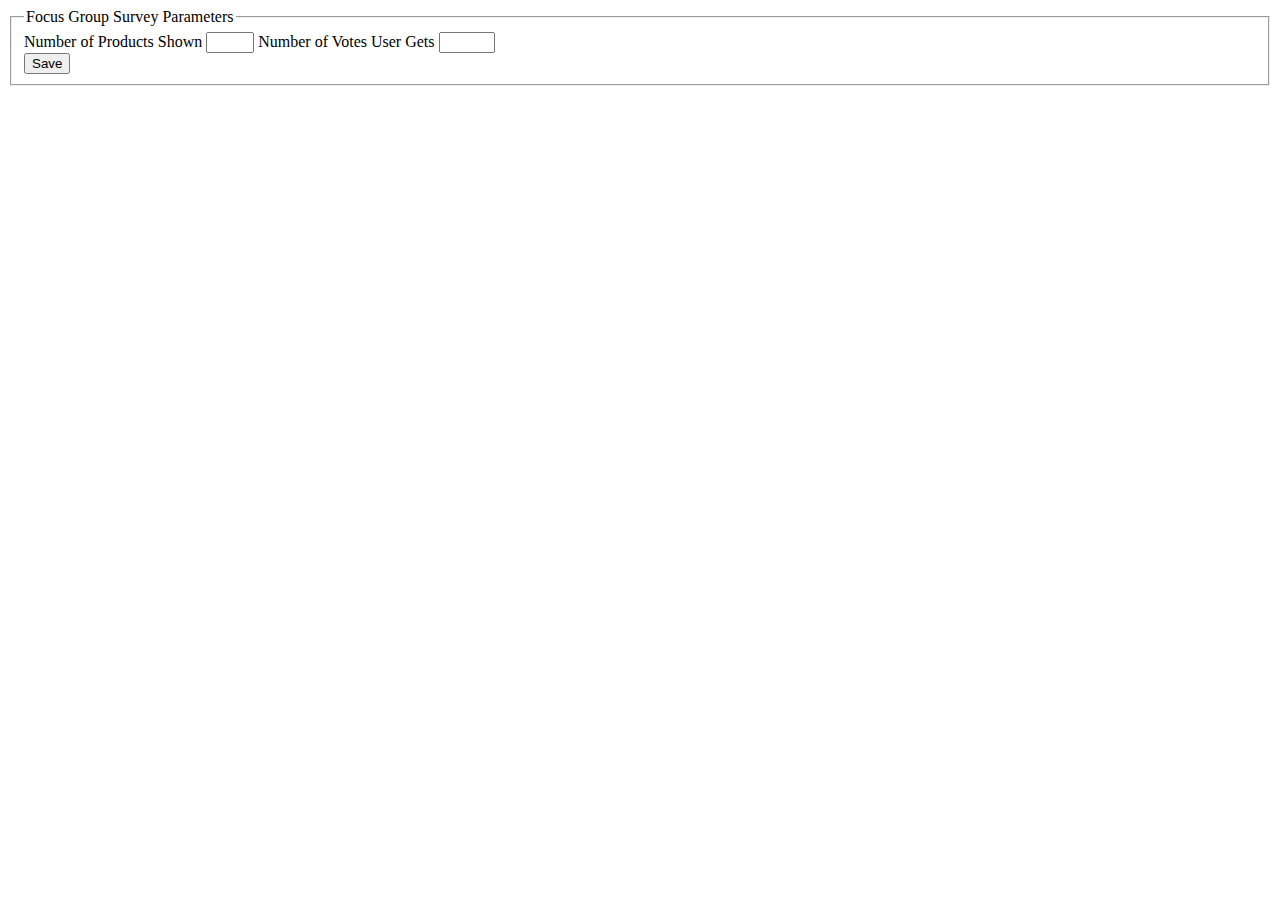
==== settings.html @ f3bc06f3 "started settings form page" ====
<!DOCTYPE html>
<html lang="en">
<head>
    <meta charset="UTF-8">
    <meta name="viewport" content="width=device-width, initial-scale=1.0">
    <meta http-equiv="X-UA-Compatible" content="ie=edge">
    <title>Document</title>
</head>
<body>
    <main>
        <form id="settings-form">
            <fieldset>
            <legend>Focus Group Survey Parameters</legend>
            <div>
                <label for="num-products">Number of Products Shown</label>
                <input name="num-products" type="number" min="2" max="4">
                <label for="num-clicks">Number of Votes User Gets</label>
                <input name="num-clicks" type="number" min="5" max="25">
            </div>
            <button type="submit">Save</button>
            </fieldset>
        </form>
    </main>
    <script src="js/settings.js"></script>
</body>
</html>
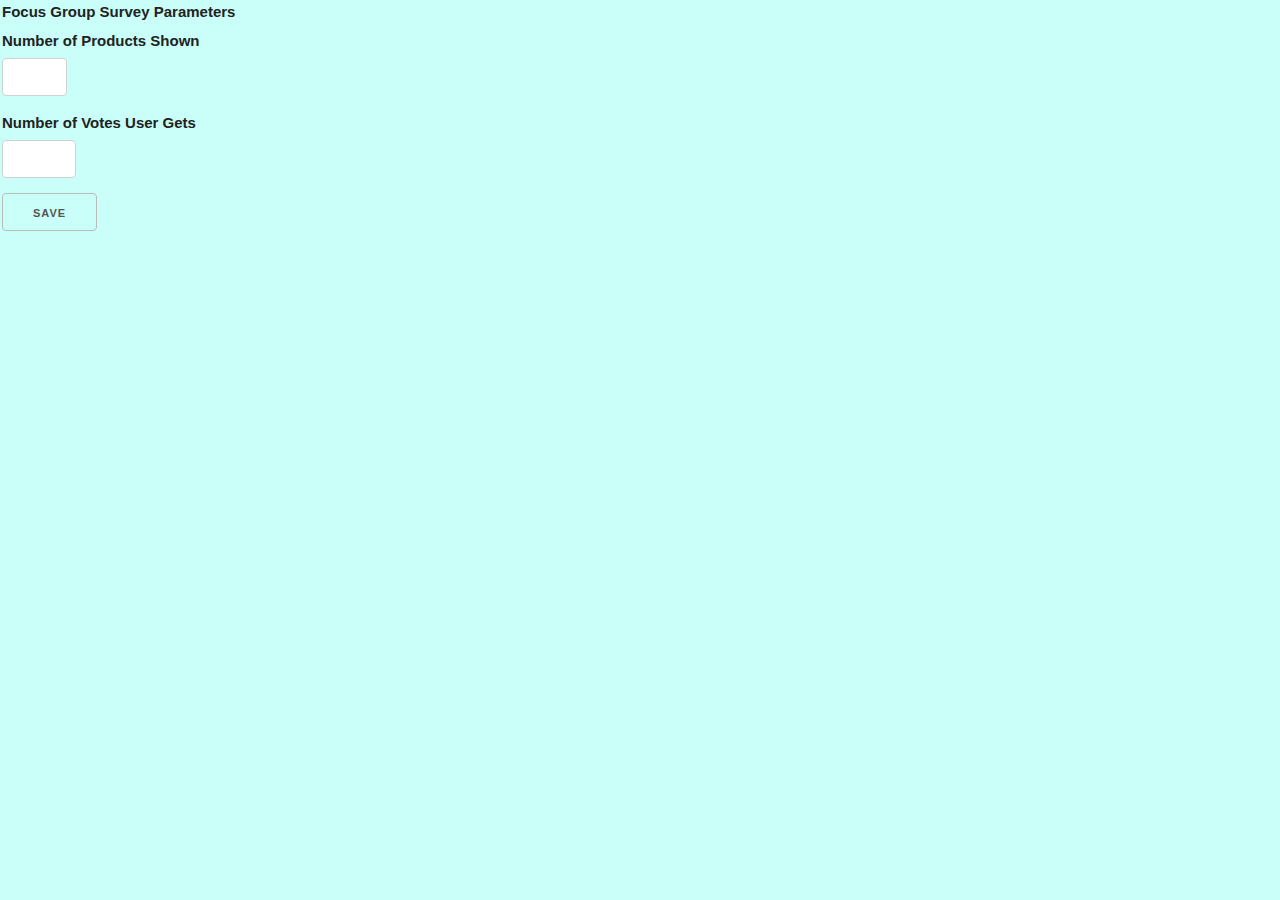
==== commit 7530970b: "fixed numer of products bug" ====
--- a/settings.html
+++ b/settings.html
@@ -4,7 +4,12 @@
     <meta charset="UTF-8">
     <meta name="viewport" content="width=device-width, initial-scale=1.0">
     <meta http-equiv="X-UA-Compatible" content="ie=edge">
-    <title>Document</title>
+    <title>Voting Settings</title>
+    <link href="https://fonts.googleapis.com/css?family=Montserrat+Subrayada" rel="stylesheet">
+    <link href="https://fonts.googleapis.com/css?family=Orbitron" rel="stylesheet">
+    <link rel="stylesheet" href="CSS/normalize.css">
+    <link rel="stylesheet" href="CSS/skeleton.css">
+    <link rel="stylesheet" href="CSS/style.css">
 </head>
 <body>
     <main>
@@ -13,9 +18,9 @@
             <legend>Focus Group Survey Parameters</legend>
             <div>
                 <label for="num-products">Number of Products Shown</label>
-                <input name="num-products" type="number" min="2" max="4">
+                <input name="num-products" type="number" min="2" max="5">
                 <label for="num-clicks">Number of Votes User Gets</label>
-                <input name="num-clicks" type="number" min="5" max="25">
+                <input name="num-clicks" type="number" min="5" max="20">
             </div>
             <button type="submit">Save</button>
             </fieldset>
--- a/CSS/skeleton.css
+++ b/CSS/skeleton.css
@@ -0,0 +1,418 @@
+/*
+* Skeleton V2.0.4
+* Copyright 2014, Dave Gamache
+* www.getskeleton.com
+* Free to use under the MIT license.
+* http://www.opensource.org/licenses/mit-license.php
+* 12/29/2014
+*/
+
+
+/* Table of contents
+––––––––––––––––––––––––––––––––––––––––––––––––––
+- Grid
+- Base Styles
+- Typography
+- Links
+- Buttons
+- Forms
+- Lists
+- Code
+- Tables
+- Spacing
+- Utilities
+- Clearing
+- Media Queries
+*/
+
+
+/* Grid
+–––––––––––––––––––––––––––––––––––––––––––––––––– */
+.container {
+  position: relative;
+  width: 100%;
+  max-width: 960px;
+  margin: 0 auto;
+  padding: 0 20px;
+  box-sizing: border-box; }
+.column,
+.columns {
+  width: 100%;
+  float: left;
+  box-sizing: border-box; }
+
+/* For devices larger than 400px */
+@media (min-width: 400px) {
+  .container {
+    width: 85%;
+    padding: 0; }
+}
+
+/* For devices larger than 550px */
+@media (min-width: 550px) {
+  .container {
+    width: 80%; }
+  .column,
+  .columns {
+    margin-left: 4%; }
+  .column:first-child,
+  .columns:first-child {
+    margin-left: 0; }
+
+  .one.column,
+  .one.columns                    { width: 4.66666666667%; }
+  .two.columns                    { width: 13.3333333333%; }
+  .three.columns                  { width: 22%;            }
+  .four.columns                   { width: 30.6666666667%; }
+  .five.columns                   { width: 39.3333333333%; }
+  .six.columns                    { width: 48%;            }
+  .seven.columns                  { width: 56.6666666667%; }
+  .eight.columns                  { width: 65.3333333333%; }
+  .nine.columns                   { width: 74.0%;          }
+  .ten.columns                    { width: 82.6666666667%; }
+  .eleven.columns                 { width: 91.3333333333%; }
+  .twelve.columns                 { width: 100%; margin-left: 0; }
+
+  .one-third.column               { width: 30.6666666667%; }
+  .two-thirds.column              { width: 65.3333333333%; }
+
+  .one-half.column                { width: 48%; }
+
+  /* Offsets */
+  .offset-by-one.column,
+  .offset-by-one.columns          { margin-left: 8.66666666667%; }
+  .offset-by-two.column,
+  .offset-by-two.columns          { margin-left: 17.3333333333%; }
+  .offset-by-three.column,
+  .offset-by-three.columns        { margin-left: 26%;            }
+  .offset-by-four.column,
+  .offset-by-four.columns         { margin-left: 34.6666666667%; }
+  .offset-by-five.column,
+  .offset-by-five.columns         { margin-left: 43.3333333333%; }
+  .offset-by-six.column,
+  .offset-by-six.columns          { margin-left: 52%;            }
+  .offset-by-seven.column,
+  .offset-by-seven.columns        { margin-left: 60.6666666667%; }
+  .offset-by-eight.column,
+  .offset-by-eight.columns        { margin-left: 69.3333333333%; }
+  .offset-by-nine.column,
+  .offset-by-nine.columns         { margin-left: 78.0%;          }
+  .offset-by-ten.column,
+  .offset-by-ten.columns          { margin-left: 86.6666666667%; }
+  .offset-by-eleven.column,
+  .offset-by-eleven.columns       { margin-left: 95.3333333333%; }
+
+  .offset-by-one-third.column,
+  .offset-by-one-third.columns    { margin-left: 34.6666666667%; }
+  .offset-by-two-thirds.column,
+  .offset-by-two-thirds.columns   { margin-left: 69.3333333333%; }
+
+  .offset-by-one-half.column,
+  .offset-by-one-half.columns     { margin-left: 52%; }
+
+}
+
+
+/* Base Styles
+–––––––––––––––––––––––––––––––––––––––––––––––––– */
+/* NOTE
+html is set to 62.5% so that all the REM measurements throughout Skeleton
+are based on 10px sizing. So basically 1.5rem = 15px :) */
+html {
+  font-size: 62.5%; }
+body {
+  font-size: 1.5em; /* currently ems cause chrome bug misinterpreting rems on body element */
+  line-height: 1.6;
+  font-weight: 400;
+  font-family: "Raleway", "HelveticaNeue", "Helvetica Neue", Helvetica, Arial, sans-serif;
+  color: #222; }
+
+
+/* Typography
+–––––––––––––––––––––––––––––––––––––––––––––––––– */
+h1, h2, h3, h4, h5, h6 {
+  margin-top: 0;
+  margin-bottom: 2rem;
+  font-weight: 300; }
+h1 { font-size: 4.0rem; line-height: 1.2;  letter-spacing: -.1rem;}
+h2 { font-size: 3.6rem; line-height: 1.25; letter-spacing: -.1rem; }
+h3 { font-size: 3.0rem; line-height: 1.3;  letter-spacing: -.1rem; }
+h4 { font-size: 2.4rem; line-height: 1.35; letter-spacing: -.08rem; }
+h5 { font-size: 1.8rem; line-height: 1.5;  letter-spacing: -.05rem; }
+h6 { font-size: 1.5rem; line-height: 1.6;  letter-spacing: 0; }
+
+/* Larger than phablet */
+@media (min-width: 550px) {
+  h1 { font-size: 5.0rem; }
+  h2 { font-size: 4.2rem; }
+  h3 { font-size: 3.6rem; }
+  h4 { font-size: 3.0rem; }
+  h5 { font-size: 2.4rem; }
+  h6 { font-size: 1.5rem; }
+}
+
+p {
+  margin-top: 0; }
+
+
+/* Links
+–––––––––––––––––––––––––––––––––––––––––––––––––– */
+a {
+  color: #1EAEDB; }
+a:hover {
+  color: #0FA0CE; }
+
+
+/* Buttons
+–––––––––––––––––––––––––––––––––––––––––––––––––– */
+.button,
+button,
+input[type="submit"],
+input[type="reset"],
+input[type="button"] {
+  display: inline-block;
+  height: 38px;
+  padding: 0 30px;
+  color: #555;
+  text-align: center;
+  font-size: 11px;
+  font-weight: 600;
+  line-height: 38px;
+  letter-spacing: .1rem;
+  text-transform: uppercase;
+  text-decoration: none;
+  white-space: nowrap;
+  background-color: transparent;
+  border-radius: 4px;
+  border: 1px solid #bbb;
+  cursor: pointer;
+  box-sizing: border-box; }
+.button:hover,
+button:hover,
+input[type="submit"]:hover,
+input[type="reset"]:hover,
+input[type="button"]:hover,
+.button:focus,
+button:focus,
+input[type="submit"]:focus,
+input[type="reset"]:focus,
+input[type="button"]:focus {
+  color: #333;
+  border-color: #888;
+  outline: 0; }
+.button.button-primary,
+button.button-primary,
+input[type="submit"].button-primary,
+input[type="reset"].button-primary,
+input[type="button"].button-primary {
+  color: #FFF;
+  background-color: #33C3F0;
+  border-color: #33C3F0; }
+.button.button-primary:hover,
+button.button-primary:hover,
+input[type="submit"].button-primary:hover,
+input[type="reset"].button-primary:hover,
+input[type="button"].button-primary:hover,
+.button.button-primary:focus,
+button.button-primary:focus,
+input[type="submit"].button-primary:focus,
+input[type="reset"].button-primary:focus,
+input[type="button"].button-primary:focus {
+  color: #FFF;
+  background-color: #1EAEDB;
+  border-color: #1EAEDB; }
+
+
+/* Forms
+–––––––––––––––––––––––––––––––––––––––––––––––––– */
+input[type="email"],
+input[type="number"],
+input[type="search"],
+input[type="text"],
+input[type="tel"],
+input[type="url"],
+input[type="password"],
+textarea,
+select {
+  height: 38px;
+  padding: 6px 10px; /* The 6px vertically centers text on FF, ignored by Webkit */
+  background-color: #fff;
+  border: 1px solid #D1D1D1;
+  border-radius: 4px;
+  box-shadow: none;
+  box-sizing: border-box; }
+/* Removes awkward default styles on some inputs for iOS */
+input[type="email"],
+input[type="number"],
+input[type="search"],
+input[type="text"],
+input[type="tel"],
+input[type="url"],
+input[type="password"],
+textarea {
+  -webkit-appearance: none;
+     -moz-appearance: none;
+          appearance: none; }
+textarea {
+  min-height: 65px;
+  padding-top: 6px;
+  padding-bottom: 6px; }
+input[type="email"]:focus,
+input[type="number"]:focus,
+input[type="search"]:focus,
+input[type="text"]:focus,
+input[type="tel"]:focus,
+input[type="url"]:focus,
+input[type="password"]:focus,
+textarea:focus,
+select:focus {
+  border: 1px solid #33C3F0;
+  outline: 0; }
+label,
+legend {
+  display: block;
+  margin-bottom: .5rem;
+  font-weight: 600; }
+fieldset {
+  padding: 0;
+  border-width: 0; }
+input[type="checkbox"],
+input[type="radio"] {
+  display: inline; }
+label > .label-body {
+  display: inline-block;
+  margin-left: .5rem;
+  font-weight: normal; }
+
+
+/* Lists
+–––––––––––––––––––––––––––––––––––––––––––––––––– */
+ul {
+  list-style: circle inside; }
+ol {
+  list-style: decimal inside; }
+ol, ul {
+  padding-left: 0;
+  margin-top: 0; }
+ul ul,
+ul ol,
+ol ol,
+ol ul {
+  margin: 1.5rem 0 1.5rem 3rem;
+  font-size: 90%; }
+li {
+  margin-bottom: 1rem; }
+
+
+/* Code
+–––––––––––––––––––––––––––––––––––––––––––––––––– */
+code {
+  padding: .2rem .5rem;
+  margin: 0 .2rem;
+  font-size: 90%;
+  white-space: nowrap;
+  background: #F1F1F1;
+  border: 1px solid #E1E1E1;
+  border-radius: 4px; }
+pre > code {
+  display: block;
+  padding: 1rem 1.5rem;
+  white-space: pre; }
+
+
+/* Tables
+–––––––––––––––––––––––––––––––––––––––––––––––––– */
+th,
+td {
+  padding: 12px 15px;
+  text-align: left;
+  border-bottom: 1px solid #E1E1E1; }
+th:first-child,
+td:first-child {
+  padding-left: 0; }
+th:last-child,
+td:last-child {
+  padding-right: 0; }
+
+
+/* Spacing
+–––––––––––––––––––––––––––––––––––––––––––––––––– */
+button,
+.button {
+  margin-bottom: 1rem; }
+input,
+textarea,
+select,
+fieldset {
+  margin-bottom: 1.5rem; }
+pre,
+blockquote,
+dl,
+figure,
+table,
+p,
+ul,
+ol,
+form {
+  margin-bottom: 2.5rem; }
+
+
+/* Utilities
+–––––––––––––––––––––––––––––––––––––––––––––––––– */
+.u-full-width {
+  width: 100%;
+  box-sizing: border-box; }
+.u-max-full-width {
+  max-width: 100%;
+  box-sizing: border-box; }
+.u-pull-right {
+  float: right; }
+.u-pull-left {
+  float: left; }
+
+
+/* Misc
+–––––––––––––––––––––––––––––––––––––––––––––––––– */
+hr {
+  margin-top: 3rem;
+  margin-bottom: 3.5rem;
+  border-width: 0;
+  border-top: 1px solid #E1E1E1; }
+
+
+/* Clearing
+–––––––––––––––––––––––––––––––––––––––––––––––––– */
+
+/* Self Clearing Goodness */
+.container:after,
+.row:after,
+.u-cf {
+  content: "";
+  display: table;
+  clear: both; }
+
+
+/* Media Queries
+–––––––––––––––––––––––––––––––––––––––––––––––––– */
+/*
+Note: The best way to structure the use of media queries is to create the queries
+near the relevant code. For example, if you wanted to change the styles for buttons
+on small devices, paste the mobile query code up in the buttons section and style it
+there.
+*/
+
+
+/* Larger than mobile */
+@media (min-width: 400px) {}
+
+/* Larger than phablet (also point when grid becomes active) */
+@media (min-width: 550px) {}
+
+/* Larger than tablet */
+@media (min-width: 750px) {}
+
+/* Larger than desktop */
+@media (min-width: 1000px) {}
+
+/* Larger than Desktop HD */
+@media (min-width: 1200px) {}
--- a/CSS/style.css
+++ b/CSS/style.css
@@ -0,0 +1,42 @@
+body {
+    background: rgb(201, 255, 248);
+    /* background-image: url("../Images/trimet.jpg");
+    background-color: transparent */
+}
+
+
+section div {
+    display: inline
+}
+
+#survey-board {
+    margin: auto;
+    background-color: rgb(125, 177, 170);
+    text-align: center;
+    border-color: palevioletred solid 5px
+}
+
+h1 {
+    margin-top: 50px;
+    font-family: 'Montserrat Subrayada', sans-serif;
+    text-align: center;
+    color: rgb(125, 177, 170);
+    font-size: 75px 
+}
+
+.row-one img{
+    margin-top: 20px;
+    margin-bottom: 20px;
+    height: 200px;
+    padding: 5px
+}
+
+#chart-section {
+    height: 200px;
+    width: 650px
+}
+
+#chart2 {
+    float: right
+}
+
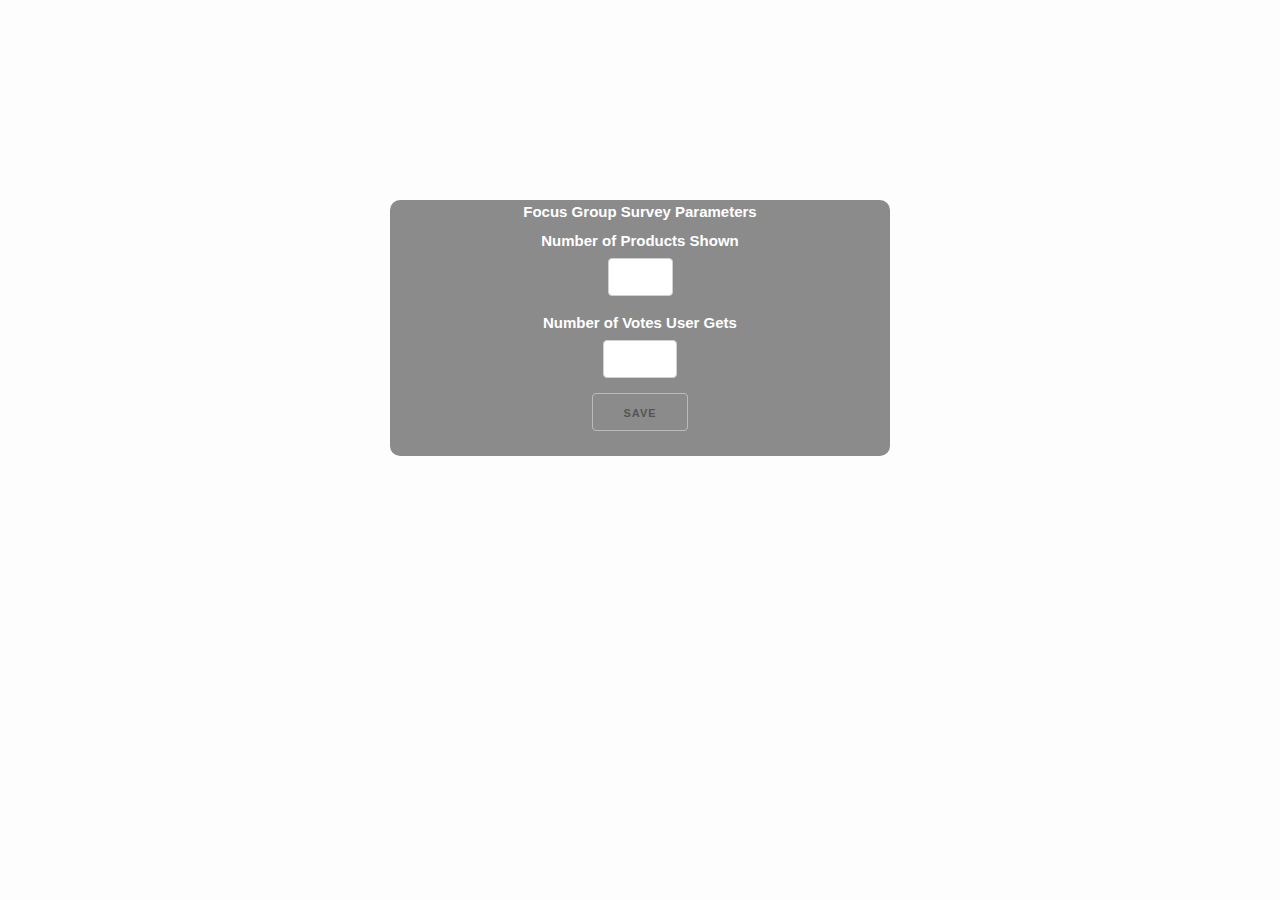
==== commit f8e695db: "start survey button works and animates" ====
--- a/settings.html
+++ b/settings.html
@@ -12,7 +12,7 @@
     <link rel="stylesheet" href="CSS/style.css">
 </head>
 <body>
-    <main>
+    <main id="main-settings">
         <form id="settings-form">
             <fieldset>
             <legend>Focus Group Survey Parameters</legend>
--- a/CSS/style.css
+++ b/CSS/style.css
@@ -1,7 +1,5 @@
 body {
-    background: rgb(201, 255, 248);
-    /* background-image: url("../Images/trimet.jpg");
-    background-color: transparent */
+    background: rgb(253, 253, 253);
 }
 
 
@@ -11,17 +9,39 @@
 
 #survey-board {
     margin: auto;
-    background-color: rgb(125, 177, 170);
+    background-color: rgb(139, 139, 139);
     text-align: center;
-    border-color: palevioletred solid 5px
 }
 
 h1 {
     margin-top: 50px;
     font-family: 'Montserrat Subrayada', sans-serif;
     text-align: center;
-    color: rgb(125, 177, 170);
+    color: rgb(63, 63, 63);
     font-size: 75px 
+}
+
+nav {
+    display: flex;
+    justify-content: center
+}
+
+h2 {
+    border-radius: 10px;
+    text-align: center;
+    color: rgb(255, 255, 255);
+    background-color: rgb(80, 80, 80);
+    width: 400px;
+    cursor: pointer
+}
+
+#start-button:hover {
+    box-shadow:
+        1px 1px rgb(36, 36, 36),
+        2px 2px rgb(36, 36, 36),
+        3px 3px rgb(36, 36, 36);
+    -webkit-transform: translateX(-5px);
+    transform: translateX(-5px)
 }
 
 .row-one img{
@@ -32,11 +52,38 @@
 }
 
 #chart-section {
-    height: 200px;
-    width: 650px
+    height: 50%;
+    width: 100%
 }
 
-#chart2 {
-    float: right
+#chart-section1 {
+    display: flex;
+    justify-content: center
 }
 
+#chart1 {
+    background-color: white;
+}
+
+#main-settings {
+    width: 100%;
+    height: 100%;
+    display: flex;
+    flex-flow: column;
+    justify-content: center;
+    align-items: center
+}
+
+#settings-form {
+    border-radius: 10px;
+    text-align: center;
+    margin-top: 200px;
+    background-color: rgb(139, 139, 139);
+    color: white;
+     width: 500px
+}
+
+#settings-form input {
+    color: black
+}
+
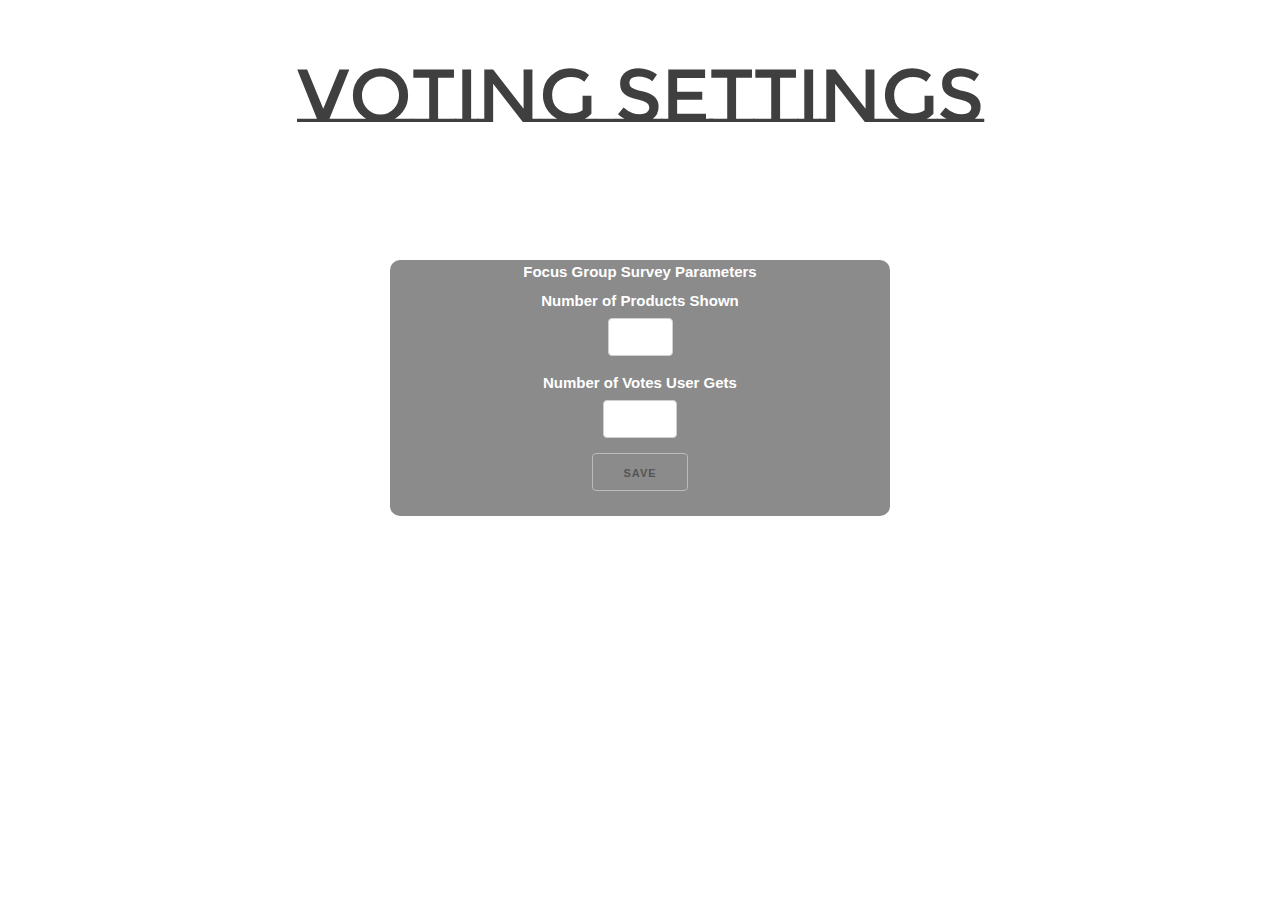
==== commit b8672315: "more CSS" ====
--- a/settings.html
+++ b/settings.html
@@ -12,6 +12,7 @@
     <link rel="stylesheet" href="CSS/style.css">
 </head>
 <body>
+    <h1>Voting Settings</h1>
     <main id="main-settings">
         <form id="settings-form">
             <fieldset>
--- a/CSS/style.css
+++ b/CSS/style.css
@@ -1,5 +1,5 @@
 body {
-    background: rgb(253, 253, 253);
+    background: white;
 }
 
 
@@ -8,6 +8,8 @@
 }
 
 #survey-board {
+    border-radius: 10px;
+    width: 1200px;
     margin: auto;
     background-color: rgb(139, 139, 139);
     text-align: center;
@@ -77,7 +79,7 @@
 #settings-form {
     border-radius: 10px;
     text-align: center;
-    margin-top: 200px;
+    margin-top: 100px;
     background-color: rgb(139, 139, 139);
     color: white;
      width: 500px
